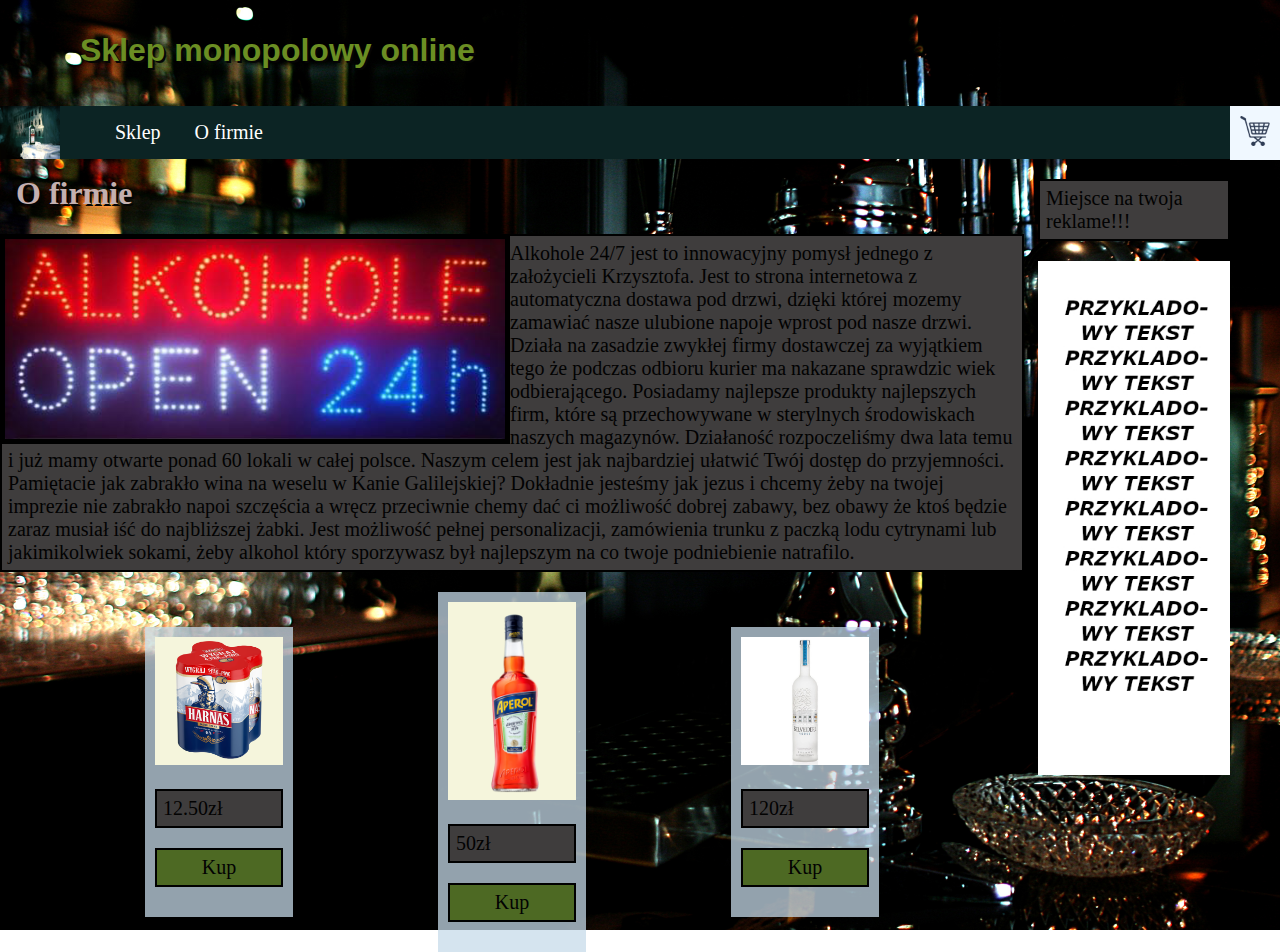
==== index.html @ bf26380b "Myfirstcommit" ====
<!DOCTYPE html>
    <html lang="pl">
    <head>
        <meta charset="UTF-8">
        <meta http-equiv="X-UA-Compatible" content="IE=edge">
        <meta name="viewport" content="width=device-width, initial-scale=1.0">
        <meta name="keywords" content="jagger, jaggerek, jaggermeister">
        <meta name="description" content="strona poswiecona jaggerowi">
        <meta name="author" content="Ja">
        <meta name="keywords" content="Alkohol, sklep, sklep alkoholowy, monopolowy">
        <meta name="application-name" content="Sklep monopolowy">
        <link rel="icon" type="image/x-icon" href="Bez nazwy-1.png">
        <title>Alkohole 24/7</title>
        <link rel="stylesheet" href="mystyle.css">
    </head>
    <body>
       <header>
            
            <h1 class="tytul">Sklep monopolowy online</h1>
            
            
       </header>
       <nav>
          <img src="01-home.jpg" class="krk">
          
           <ul>
               <li>
                    <a>Sklep</a>
                    <ul>
                         
                         <li>
                              <a href="#">Alkohole</a>
                         </li>
                         <li>
                             <a href="#">Ciuchy</a> 
                         </li>
                         <li>
                             <a href="#">Dodatki</a> 
                         </li>
                    </ul>

               </li>
               <li>
                    <a>O firmie</a>
                    <ul>
                         
                         <li>
                              <a href="#onas">O Spolce</a>
                         </li>
                         <li>
                             <a href="#">Wlasciciele</a> 
                         </li>
                         <li>
                             <a href="#">Kontakt</a> 
                         </li>
                    </ul>

               </li>
           </ul>
           <div class="himaged">
            <img src="koszyk.png" class="himage"> 
        </div>
       </nav>
       <main>
        <div class="articles">
            <article class="onas" id="onas">
                <h1>O firmie</h1>
                <div class="onasimgd">
                    <img src="Bez nazwy-1.png" width="500" height="200" >
                </div>
                <div class="onastext">
                    <p>
                    Alkohole 24/7 jest to innowacyjny pomysł jednego z założycieli Krzysztofa. Jest to strona internetowa z automatyczna dostawa pod drzwi, dzięki której mozemy zamawiać nasze ulubione napoje wprost pod nasze drzwi. Działa na zasadzie zwykłej firmy dostawczej za wyjątkiem tego że podczas odbioru kurier ma nakazane sprawdzic wiek odbierającego. Posiadamy najlepsze produkty najlepszych firm, które są przechowywane w sterylnych środowiskach naszych magazynów. Działaność rozpoczeliśmy dwa lata temu i już mamy otwarte ponad 60 lokali w całej polsce. Naszym celem jest jak najbardziej ułatwić Twój dostęp do przyjemności. Pamiętacie jak zabrakło wina na weselu w Kanie Galilejskiej? Dokładnie jesteśmy jak jezus i chcemy żeby na twojej imprezie nie zabrakło napoi szczęścia a wręcz przeciwnie chemy dać ci możliwość dobrej zabawy, bez obawy że ktoś będzie zaraz musiał iść do najbliższej żabki. Jest możliwość pełnej personalizacji, zamówienia trunku z paczką lodu cytrynami lub jakimikolwiek sokami, żeby alkohol który sporzywasz był najlepszym na co twoje podniebienie natrafilo.
                    </p>
                </div>
            </article>
            <article class="sklep">
                <div class="sell">
                    <a href="#"><img src="4pak.png" class="piwo"></a>
                    <p>12.50zł</p>
                    <p>Kup</p>
                </div >
                <div class="sell">
                    <a href="aperol.html"><img src="aperol.png" class="aperol"></a>
                    <p>50zł</p>
                    <p>Kup</p>
                </div>
                <div class="sell">
                    <a href="#"><img src="belveder.jpg" class="wodka"></a>
                    <p>120zł</p>
                    <p>Kup</p>
                </div>

            </article>
        </div>
        
        <aside>
            <p class="asidetxt">Miejsce na twoja reklame!!!</p>

            <div class="asideimgd">
                <img src="Untitled.jpg" class="asideimg">
            </div>
        </aside>
       
        
       
       </main>
    </body>
    </html>
---- mystyle.css ----
body  {
    background-image: url("50-503885_high-resolution-bar-background-hd.jpg");
    background-repeat: no-repeat;
    background-position: center;
    background-size: cover;
    font-family: "comic-sans", comicsan;
    margin: 0;
    height: 100vh;
}
main{
    width: 100vw;
    height: 100vh;
}
header{
    width: 90vw;
    margin-left: auto;
    margin-right: auto;
    justify-content: center;
    padding: 1em;
}

.himage{
    width: 50px;
    height: 50px;
    
}

aside {
    width: 15vw;
    height: 600px;
}
.asidetxt{
    float: none;
}
.asideimgd{
    width: auto;
    height: auto;
    display: flex;
    justify-content: center;
    

}
.asideimg{
    width: 100%;
}

main{
    width: auto;
    height: auto;
    justify-content: space-between;
    display: flex;

}

.onas{ 
    width: 80vw;


}

.onasimgd{
    border: black 5px solid;
    float: left;
    display: flex;
    

}
.sklep{
    width: 80vw;
    display: flex;
    justify-content: space-evenly;
    align-items: center;
}
.sell{
    background-color: rgba(199, 218, 233, 0.74);
    padding: 10px;
}
.sell p+p{
    background-color: rgb(77, 105, 35);
    text-align: center;
}
.piwo{
    width:10vw;
    float: none;
    background-color: beige;
}
.aperol{
    width: 10vw;
    float: none;
    background-color: beige;
}
.wodka{
    width: 10vw;
    float:none;
    background-color: beige;

}

h1{
    color: rgb(196, 176, 176);
    margin-left: 1rem;
    margin-top: 1rem;
    text-shadow: 2px 2px 0px rgb(5, 5, 5);
}
p {
    background-color: rgb(63, 61, 61);
    border-color: black;
    border-width: 2px;
    border-style: solid;
    padding: 6px;
    color: rgb(2, 2, 2);
    font-size: 20px;
    

}
nav{

    background-color: rgb(12, 36, 36);
    
}
.stanowski3{
    background-color: black;
    padding: 3px;
    float: right;
}
.krzysiu{
    width: 500px;
    height: 133px;

}
.tytul{
    font-family: 'Gill Sans', 'Gill Sans MT', Calibri, 'Trebuchet MS', sans-serif;
    color: olivedrab;

}
.asidetxt{
    float: none;
}
.asideimg{
    float:none
}
ul{
    display: inline;
}
li {
    margin-left:0;
    }
nav a {
    text-decoration: none;
    color: white;
    font-size: 20px;
    padding: 15px;
    display:inline-block;
  }
ul li {
    display: inline-block;

}
ul li:hover{
    background-color: grey;
}
ul li:hover ul{
    display: block;

}
ul li ul{
    position: absolute;
    width: 200px;
    display: none;
}
ul li ul li{
    background-color: grey;
    display: block;
}
ul li ul li a{
    display: block !important;
}
ul li ul li:hover{
    background-color: grey;
}
.krk{
    width: 60px;
    height: 53px;
    float: left;
}
.himaged{
    background-color: aliceblue;

    
    float: right;
}
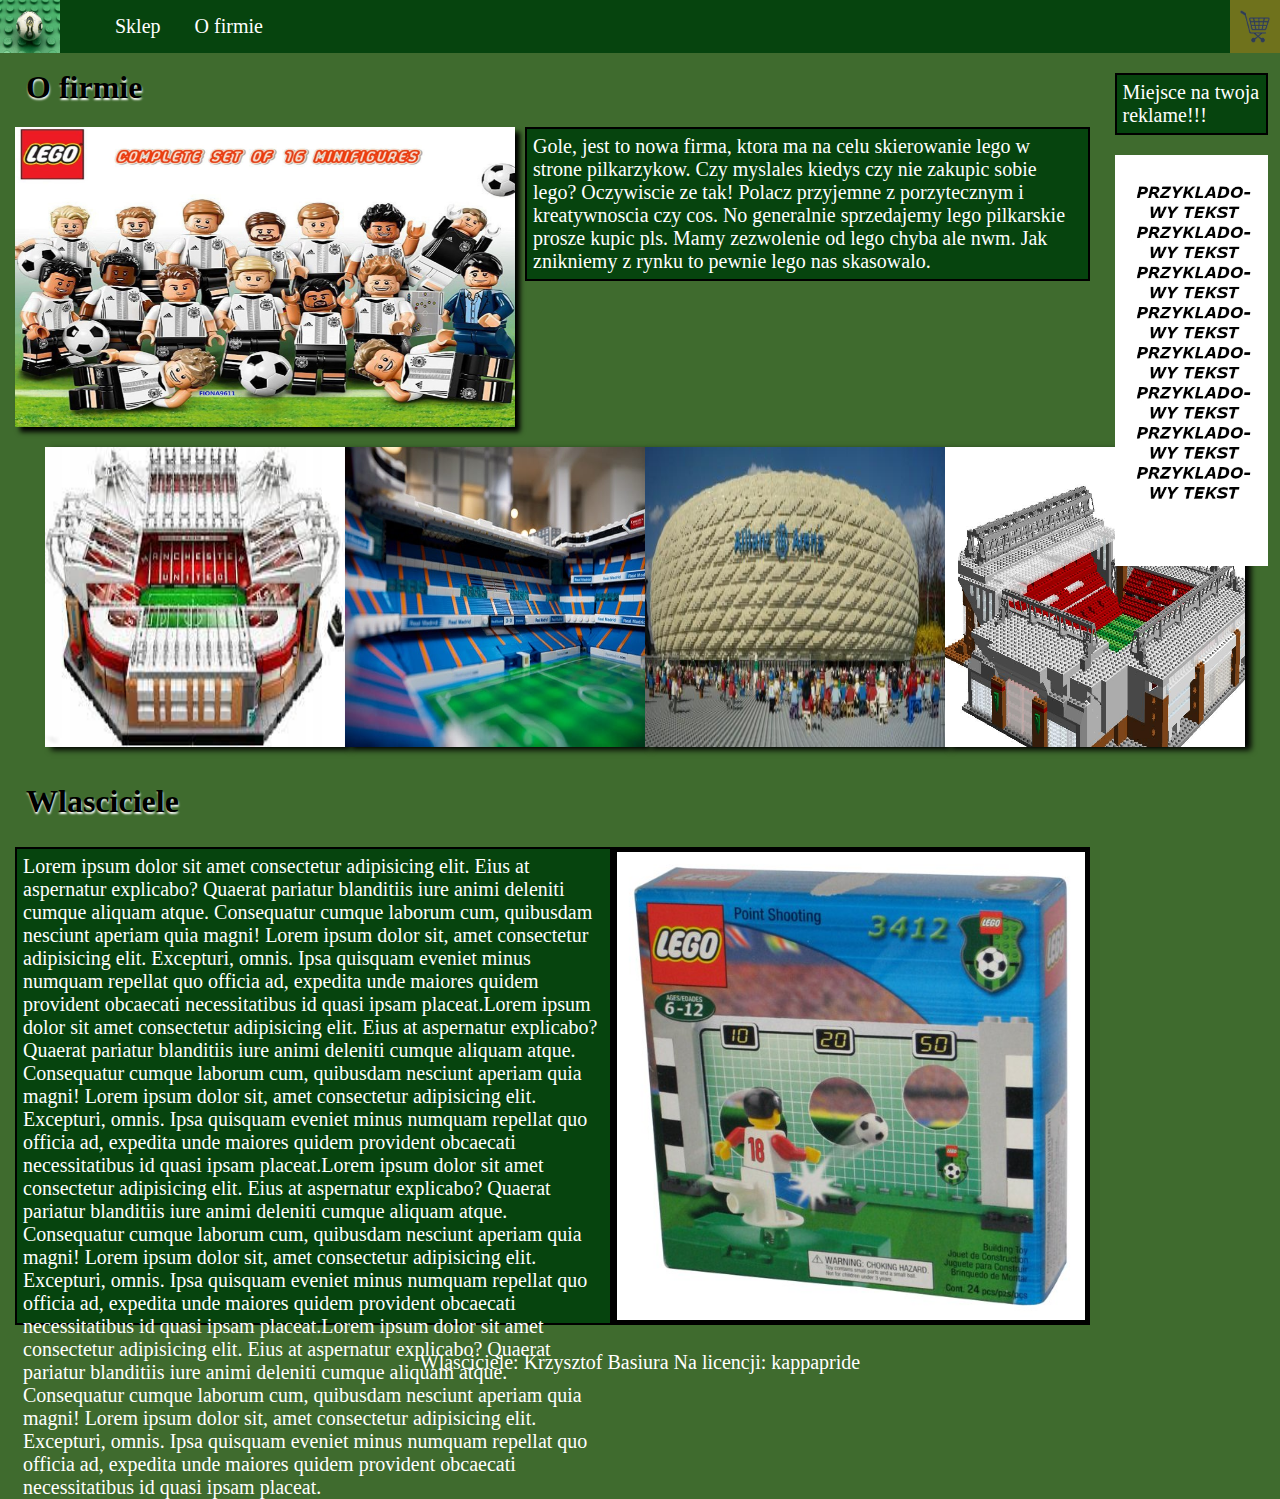
==== commit 215dc2e8: "Rename Index.html to index.html" ====
--- a/index.html
+++ b/index.html
@@ -4,38 +4,31 @@
         <meta charset="UTF-8">
         <meta http-equiv="X-UA-Compatible" content="IE=edge">
         <meta name="viewport" content="width=device-width, initial-scale=1.0">
-        <meta name="keywords" content="jagger, jaggerek, jaggermeister">
-        <meta name="description" content="strona poswiecona jaggerowi">
-        <meta name="author" content="Ja">
-        <meta name="keywords" content="Alkohol, sklep, sklep alkoholowy, monopolowy">
-        <meta name="application-name" content="Sklep monopolowy">
-        <link rel="icon" type="image/x-icon" href="Bez nazwy-1.png">
-        <title>Alkohole 24/7</title>
-        <link rel="stylesheet" href="mystyle.css">
+        <meta name="description" content="LEGO o tematyce pilki noznej">
+        <meta name="author" content="Krzysztof">
+        <meta name="keywords" content="Lego, pilka nozna, pilka">
+        <meta name="application-name" content="Gole store">
+        <link rel="icon" type="image/x-icon" href="picks/icon.jpg">
+        <title>GOLE STRONA</title>
+        <link rel="stylesheet" href="css/mystyle.css">
     </head>
     <body>
-       <header>
-            
-            <h1 class="tytul">Sklep monopolowy online</h1>
-            
-            
-       </header>
        <nav>
-          <img src="01-home.jpg" class="krk">
+          <img src="picks/lego1.jpg" class="navimg">
           
            <ul>
                <li>
-                    <a>Sklep</a>
+                    <a href="sklepglow.html">Sklep</a>
                     <ul>
                          
                          <li>
-                              <a href="#">Alkohole</a>
+                              <a href="Sklep.html">Sklep</a>
                          </li>
                          <li>
-                             <a href="#">Ciuchy</a> 
+                             <a href="ciuchy.html">Ciuchy</a> 
                          </li>
                          <li>
-                             <a href="#">Dodatki</a> 
+                             <a href="dodatki.html">Dodatki</a> 
                          </li>
                     </ul>
 
@@ -45,10 +38,10 @@
                     <ul>
                          
                          <li>
-                              <a href="#onas">O Spolce</a>
+                              <a href="#ofirmie">O Spolce</a>
                          </li>
                          <li>
-                             <a href="#">Wlasciciele</a> 
+                             <a href="#Owners">Wlasciciele</a> 
                          </li>
                          <li>
                              <a href="#">Kontakt</a> 
@@ -57,53 +50,56 @@
 
                </li>
            </ul>
-           <div class="himaged">
-            <img src="koszyk.png" class="himage"> 
+           <div class="navkoszyk">
+            <img src="picks/koszyk.png" class="koszyk"> 
         </div>
        </nav>
        <main>
-        <div class="articles">
-            <article class="onas" id="onas">
-                <h1>O firmie</h1>
-                <div class="onasimgd">
-                    <img src="Bez nazwy-1.png" width="500" height="200" >
+        <div class="artykuly">
+            <h1 id="ofirmietyt">O firmie</h1>
+            <article class="ofirmie" id="ofirmie">
+                <div class="ofirmieimg">
+                    <img src="picks/lego.jpg" width="500" height="300" >
                 </div>
-                <div class="onastext">
+                <div class="ofirmietxt">
                     <p>
-                    Alkohole 24/7 jest to innowacyjny pomysł jednego z założycieli Krzysztofa. Jest to strona internetowa z automatyczna dostawa pod drzwi, dzięki której mozemy zamawiać nasze ulubione napoje wprost pod nasze drzwi. Działa na zasadzie zwykłej firmy dostawczej za wyjątkiem tego że podczas odbioru kurier ma nakazane sprawdzic wiek odbierającego. Posiadamy najlepsze produkty najlepszych firm, które są przechowywane w sterylnych środowiskach naszych magazynów. Działaność rozpoczeliśmy dwa lata temu i już mamy otwarte ponad 60 lokali w całej polsce. Naszym celem jest jak najbardziej ułatwić Twój dostęp do przyjemności. Pamiętacie jak zabrakło wina na weselu w Kanie Galilejskiej? Dokładnie jesteśmy jak jezus i chcemy żeby na twojej imprezie nie zabrakło napoi szczęścia a wręcz przeciwnie chemy dać ci możliwość dobrej zabawy, bez obawy że ktoś będzie zaraz musiał iść do najbliższej żabki. Jest możliwość pełnej personalizacji, zamówienia trunku z paczką lodu cytrynami lub jakimikolwiek sokami, żeby alkohol który sporzywasz był najlepszym na co twoje podniebienie natrafilo.
+                        Gole, jest to nowa firma, ktora ma na celu skierowanie lego w strone pilkarzykow. Czy myslales kiedys czy nie zakupic sobie lego? Oczywiscie ze tak! Polacz przyjemne z porzytecznym i kreatywnoscia czy cos. No generalnie sprzedajemy lego pilkarskie prosze kupic pls. Mamy zezwolenie od lego chyba ale nwm. Jak znikniemy z rynku to pewnie lego nas skasowalo. 
                     </p>
                 </div>
             </article>
-            <article class="sklep">
-                <div class="sell">
-                    <a href="#"><img src="4pak.png" class="piwo"></a>
-                    <p>12.50zł</p>
-                    <p>Kup</p>
-                </div >
-                <div class="sell">
-                    <a href="aperol.html"><img src="aperol.png" class="aperol"></a>
-                    <p>50zł</p>
-                    <p>Kup</p>
+                <div class="galeria">
+                    
+                        <img src="picks/galeria1.jpeg">
+                        <img src="picks/galeria2.jpeg">
+                        <img src="picks/galeria3.jpeg">
+                        <img src="picks/galeria4.jpeg">
+
                 </div>
-                <div class="sell">
-                    <a href="#"><img src="belveder.jpg" class="wodka"></a>
-                    <p>120zł</p>
-                    <p>Kup</p>
-                </div>
-
-            </article>
+                <h1 id="Wlascityt">Wlasciciele</h1>
+                <article class="wlasci">
+                    
+                    <p>Lorem ipsum dolor sit amet consectetur adipisicing elit. Eius at aspernatur explicabo? Quaerat pariatur blanditiis iure animi deleniti cumque aliquam atque. Consequatur cumque laborum cum, quibusdam nesciunt aperiam quia magni! Lorem ipsum dolor sit, amet consectetur adipisicing elit. Excepturi, omnis. Ipsa quisquam eveniet minus numquam repellat quo officia ad, expedita unde maiores quidem provident obcaecati necessitatibus id quasi ipsam placeat.Lorem ipsum dolor sit amet consectetur adipisicing elit. Eius at aspernatur explicabo? Quaerat pariatur blanditiis iure animi deleniti cumque aliquam atque. Consequatur cumque laborum cum, quibusdam nesciunt aperiam quia magni! Lorem ipsum dolor sit, amet consectetur adipisicing elit. Excepturi, omnis. Ipsa quisquam eveniet minus numquam repellat quo officia ad, expedita unde maiores quidem provident obcaecati necessitatibus id quasi ipsam placeat.Lorem ipsum dolor sit amet consectetur adipisicing elit. Eius at aspernatur explicabo? Quaerat pariatur blanditiis iure animi deleniti cumque aliquam atque. Consequatur cumque laborum cum, quibusdam nesciunt aperiam quia magni! Lorem ipsum dolor sit, amet consectetur adipisicing elit. Excepturi, omnis. Ipsa quisquam eveniet minus numquam repellat quo officia ad, expedita unde maiores quidem provident obcaecati necessitatibus id quasi ipsam placeat.Lorem ipsum dolor sit amet consectetur adipisicing elit. Eius at aspernatur explicabo? Quaerat pariatur blanditiis iure animi deleniti cumque aliquam atque. Consequatur cumque laborum cum, quibusdam nesciunt aperiam quia magni! Lorem ipsum dolor sit, amet consectetur adipisicing elit. Excepturi, omnis. Ipsa quisquam eveniet minus numquam repellat quo officia ad, expedita unde maiores quidem provident obcaecati necessitatibus id quasi ipsam placeat.</p>
+                    <img src="picks/lego2 (2).jpg">
+                    
+                </article>
+                
+            
         </div>
         
+
         <aside>
-            <p class="asidetxt">Miejsce na twoja reklame!!!</p>
+            <p class="reklamatxt">Miejsce na twoja reklame!!!</p>
 
-            <div class="asideimgd">
-                <img src="Untitled.jpg" class="asideimg">
-            </div>
+     
+                <img src="picks/Untitled.jpg">
+      
         </aside>
-       
+        
         
        
        </main>
+       <footer id="Owners">
+        <p>Wlasciciele: Krzysztof Basiura Na licencji: kappapride</p>
+       </footer>
     </body>
-    </html>+    </html>
--- a/css/mystyle.css
+++ b/css/mystyle.css
@@ -0,0 +1,221 @@
+@font-face {
+    font-family: 'Popins';
+    src: url(Poppins/Poppins-Italic.ttf);
+    
+}
+@font-face {
+    font-family: 'Monteserrat';
+    src: url(Montserrat\static\Montserrat-Light.ttf);
+}
+html{
+    width: 100%;
+    height: 100vh;
+}
+body  {
+    background: rgb(63, 107, 46);
+    font-family: "comic-sans", comicsan;
+    margin: 0;
+ 
+}
+main{
+    height: auto;
+    display: flex;
+    margin-left: 10px;
+}
+h1{
+    color: rgb(0, 0, 0);
+    margin-left: 1rem;
+    margin-top: 1rem;
+    font-family: 'Popins';
+    text-shadow: white 0.5px 2px 2px;
+}
+.tytul{
+    font-family: 'Gill Sans', 'Gill Sans MT', Calibri, 'Trebuchet MS', sans-serif;
+    color: olivedrab;
+
+}
+
+nav{
+
+    background-color: rgb(6, 68, 14);
+    width: 100%;
+    
+}
+.navimg{
+    width: 60px;
+    height: 53px;
+    float: left;
+}
+.navkoszyk{
+    width: 50px;
+    height: 53px;
+    background-color: rgb(111, 114, 28);
+    float: right;
+}
+.navkoszyk img{
+    width: 100%;
+    height: 100%;
+}
+
+aside{
+    width: 12vw;
+    height: 100%;
+    float: right;
+    margin-left: 25px;
+
+}
+.asidetxt{
+    float: none;
+}
+
+aside img{
+    width: 100%;
+    float:none;
+    height: 100%;
+}
+.reklamatext{
+    float: none;
+}
+
+
+
+.artykuly{
+    width: 85%;
+}
+.ofirmie{ 
+    width: 100%;
+    height: 300px;
+
+}
+
+.ofirmieimg{
+    box-shadow: black 5px 5px 5px;
+    float: left;
+    display: flex;
+    margin-left: 5px;
+}
+.ofirmietxt{
+    display: flex;
+
+}
+.ofirmietxt p{
+    margin: 0px;
+    margin-left: 10px;
+}
+.galeria{
+    display: flex;
+    width: 80vw;
+    justify-content: space-between;
+    margin-top: 20px;
+   margin-left: 35px;
+   margin-bottom: 20px;
+    
+    
+}
+.galeria img{
+    width: 300px;
+    height: 300px;
+    float: left;
+    box-shadow: black 6px 3px 6px;
+}
+.galeria img:hover{
+    transform: scale(1.3);
+    transition: 2s;
+}
+.obrazek{
+    display: inline;
+    justify-content: space-between;
+    width: 100%;
+    height: 100%;
+}
+
+#Wlascityt{
+    float: left;
+
+
+}
+.wlasci{
+    float: right;
+    display: flex;
+    height:483px;
+
+}
+.wlasci img{
+    border: black 5px solid;
+    margin-top: 5px;
+    height: auto;
+}
+.wlasci p{
+    float: right;
+    margin-left: 5px;
+    margin-top: 5px;
+    margin-bottom: 0px;
+}
+footer{
+    display: flex;
+    justify-content: center;
+}
+footer p{
+    background:none;
+    border: none;
+   
+}
+.kontakt{
+    color: aqua;
+}
+
+
+p {
+    background-color: rgb(6, 68, 14);
+    font-family: 'Monteserrat';
+    border: 2px black solid;
+    padding: 6px;
+    color: white;
+    font-size: 20px;
+}
+
+
+
+ul{
+    display: inline;
+}
+li {
+    margin-left:0;
+    }
+nav a {
+    text-decoration: none;
+    color: white;
+    font-size: 20px;
+    padding: 15px;
+    display:inline-block;
+  }
+ul li {
+    display: inline-block;
+
+}
+ul li:hover{
+    background-color: grey;
+}
+ul li:hover ul{
+    display: block;
+
+}
+ul li ul{
+    position: absolute;
+    width: 200px;
+    display: none;
+    padding: 0;
+    
+}
+ul li ul li{
+    background-color: grey;
+    display: block; 
+
+}
+ul li ul li a{
+    display: block !important;
+    
+}
+ul li ul li:hover{
+    background-color: grey;
+}
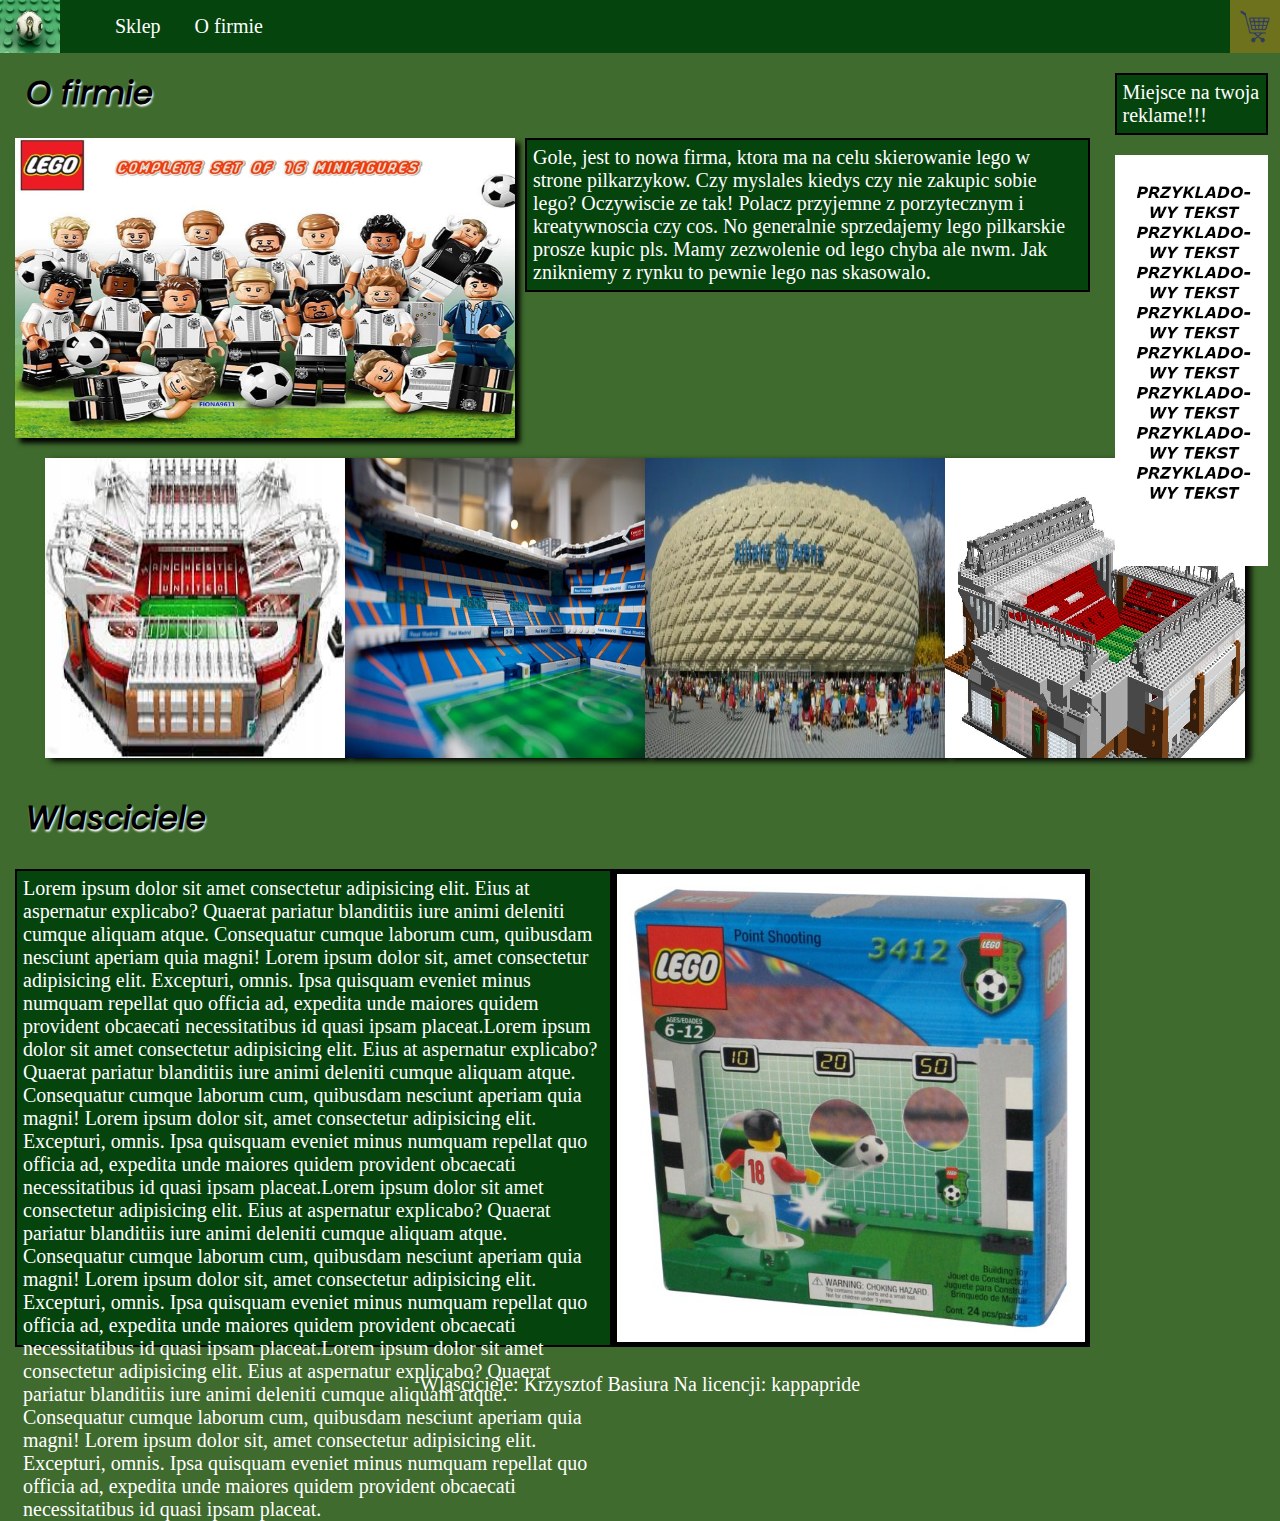
==== commit 40e03332: "cos" ====
--- a/index.html
+++ b/index.html
@@ -44,14 +44,14 @@
                              <a href="#Owners">Wlasciciele</a> 
                          </li>
                          <li>
-                             <a href="#">Kontakt</a> 
+                             <a href="Kontakt.html">Kontakt</a> 
                          </li>
                     </ul>
 
                </li>
            </ul>
-           <div class="navkoszyk">
-            <img src="picks/koszyk.png" class="koszyk"> 
+           <div class="navkoszyk" id="button">
+            <img src="picks/koszyk.png" class="koszyk" > 
         </div>
        </nav>
        <main>
@@ -94,12 +94,23 @@
                 <img src="picks/Untitled.jpg">
       
         </aside>
-        
+        <div id="hidden">
+            <div>
+                <div>
+                    <button id="button2">USUN</button>
+                </div>
+                <p>JESZCZE NIE DOKONCZONE</p>
+                
+            </div>
+           
         
        
        </main>
        <footer id="Owners">
         <p>Wlasciciele: Krzysztof Basiura Na licencji: kappapride</p>
        </footer>
+           
+   </div> 
+   <script src="myjs/script.js"></script>
     </body>
     </html>
--- a/css/mystyle.css
+++ b/css/mystyle.css
@@ -219,3 +219,40 @@
 ul li ul li:hover{
     background-color: grey;
 }
+#hidden{
+    display: none;
+    position: absolute;
+    justify-content: center;
+    align-items: center;
+    width: 100%;
+    height: 100%;
+    margin: 0px;
+}
+#hidden.open{
+    display: flex;
+    position: absolute;
+    justify-content: center;
+    align-items: center;
+    width: 99%;
+    height: 100%;
+    margin: 0px;
+}
+#hidden div{
+    background-color: black;
+    color: white;
+    width: 500px;
+    height: 500px;
+
+    align-items: center;
+    display: flex;
+    justify-content: center;
+}
+#hidden div div{
+    float: left;
+    width: 50px;
+    height: 50px;
+}
+#hidden div p{
+    width: auto;
+    height: auto;
+}